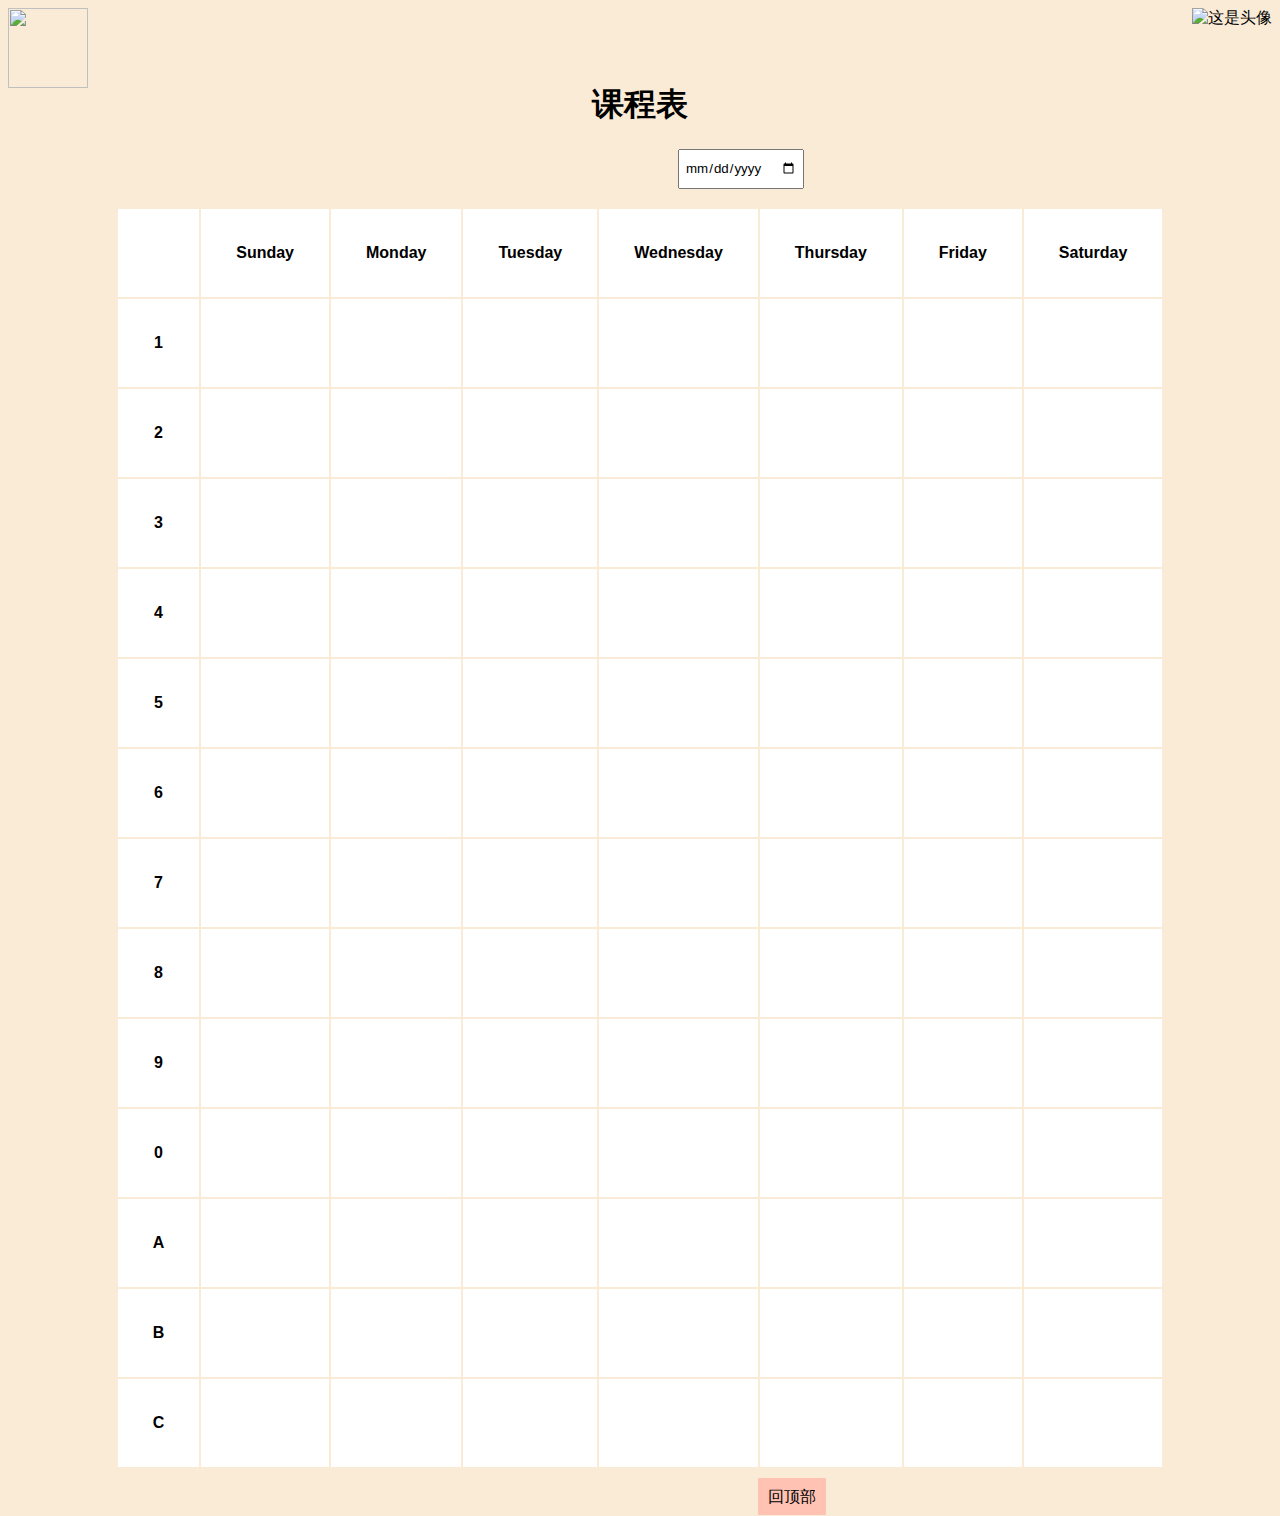
==== src/main/resources/static/index.html @ ae814fb6 "课程页面基本了" ====
<!DOCTYPE html>
<html>
<head>
    <meta charset="utf-8"/>
    <title></title>
    <link rel="stylesheet" type="text/css" href="css/myCss.css"/>
    <script src="https://cdn.staticfile.org/jquery/1.10.2/jquery.min.js"></script>
    <script src="js/index.js"></script>
</head>
<body>
<div class="container" id="blur">
    <div class="content">
        <a href="">
            <img src="img/Photo.png" align="right" width="80" height="80" alt="这是头像">
        </a>
        <img src="img/STU.jpg" align="left" width="80" height="80">
        <br><br><br>
        <h1 align="center"><a name="tips">课程表</a></h1>
        <!-- <table cellpadding="40" background="img/桌面.jpg" align="center"> -->
        <input type="date" style="height:40px; line-height:40px;padding: 5px;margin-left: 670px;">
        <br><br>
        <table cellpadding="35" align="center" id="courseTable">
            <!-- <caption>课程表 </caption> -->
            <tr>
                <th></th>
                <th>Sunday</th>
                <th>Monday</th>
                <th>Tuesday</th>
                <th>Wednesday</th>
                <th>Thursday</th>
                <th>Friday</th>
                <th>Saturday</th>
            </tr>
            <tr r="1">
                <th>1</th>
                <td c="0" rowspan="1"></td>
                <td c="1" rowspan="1"></td>
                <td c="2" rowspan="1"></td>
                <td c="3" rowspan="1"></td>
                <td c="4" rowspan="1"></td>
                <td c="5" rowspan="1"></td>
                <td c="6" rowspan="1"></td>
            </tr>
            <tr r="2">
                <th>2</th>
                <td c="0" rowspan="1"></td>
                <td c="1" rowspan="1"></td>
                <td c="2" rowspan="1"></td>
                <td c="3" rowspan="1"></td>
                <td c="4" rowspan="1"></td>
                <td c="5" rowspan="1"></td>
                <td c="6" rowspan="1"></td>
            </tr>
            <tr r="3">
                <th>3</th>
                <td c="0" rowspan="1"></td>
                <td c="1" rowspan="1"></td>
                <td c="2" rowspan="1"></td>
                <td c="3" rowspan="1"></td>
                <td c="4" rowspan="1"></td>
                <td c="5" rowspan="1"></td>
                <td c="6" rowspan="1"></td>
            </tr>
            <tr r="4">
                <th>4</th>
                <td c="0" rowspan="1"></td>
                <td c="1" rowspan="1"></td>
                <td c="2" rowspan="1"></td>
                <td c="3" rowspan="1"></td>
                <td c="4" rowspan="1"></td>
                <td c="5" rowspan="1"></td>
                <td c="6" rowspan="1"></td>
            </tr>
            <tr r="5">
                <th>5</th>
                <td c="0" rowspan="1"></td>
                <td c="1" rowspan="1"></td>
                <td c="2" rowspan="1"></td>
                <td c="3" rowspan="1"></td>
                <td c="4" rowspan="1"></td>
                <td c="5" rowspan="1"></td>
                <td c="6" rowspan="1"></td>
            </tr>
            <tr r="6">
                <th>6</th>
                <td c="0" rowspan="1"></td>
                <td c="1" rowspan="1"></td>
                <td c="2" rowspan="1"></td>
                <td c="3" rowspan="1"></td>
                <td c="4" rowspan="1"></td>
                <td c="5" rowspan="1"></td>
                <td c="6" rowspan="1"></td>
            </tr>
            <tr r="7">
                <th>7</th>
                <td c="0" rowspan="1"></td>
                <td c="1" rowspan="1"></td>
                <td c="2" rowspan="1"></td>
                <td c="3" rowspan="1"></td>
                <td c="4" rowspan="1"></td>
                <td c="5" rowspan="1"></td>
                <td c="6" rowspan="1"></td>
            </tr>
            <tr r="8">
                <th>8</th>
                <td c="0" rowspan="1"></td>
                <td c="1" rowspan="1"></td>
                <td c="2" rowspan="1"></td>
                <td c="3" rowspan="1"></td>
                <td c="4" rowspan="1"></td>
                <td c="5" rowspan="1"></td>
                <td c="6" rowspan="1"></td>
            </tr>
            <tr r="9">
                <th>9</th>
                <td c="0" rowspan="1"></td>
                <td c="1" rowspan="1"></td>
                <td c="2" rowspan="1"></td>
                <td c="3" rowspan="1"></td>
                <td c="4" rowspan="1"></td>
                <td c="5" rowspan="1"></td>
                <td c="6" rowspan="1"></td>
            </tr>
            <tr r="10">
                <th>0</th>
                <td c="0" rowspan="1"></td>
                <td c="1" rowspan="1"></td>
                <td c="2" rowspan="1"></td>
                <td c="3" rowspan="1"></td>
                <td c="4" rowspan="1"></td>
                <td c="5" rowspan="1"></td>
                <td c="6" rowspan="1"></td>
            </tr>
            <tr r="11">
                <th>A</th>
                <td c="0" rowspan="1"></td>
                <td c="1" rowspan="1"></td>
                <td c="2" rowspan="1"></td>
                <td c="3" rowspan="1"></td>
                <td c="4" rowspan="1"></td>
                <td c="5" rowspan="1"></td>
                <td c="6" rowspan="1"></td>
            </tr>
            <tr r="12">
                <th>B</th>
                <td c="0" rowspan="1"></td>
                <td c="1" rowspan="1"></td>
                <td c="2" rowspan="1"></td>
                <td c="3" rowspan="1"></td>
                <td c="4" rowspan="1"></td>
                <td c="5" rowspan="1"></td>
                <td c="6" rowspan="1"></td>
            </tr>
            <tr r="13">
                <th>C</th>
                <td c="0" rowspan="1"></td>
                <td c="1" rowspan="1"></td>
                <td c="2" rowspan="1"></td>
                <td c="3" rowspan="1"></td>
                <td c="4" rowspan="1"></td>
                <td c="5" rowspan="1"></td>
                <td c="6" rowspan="1"></td>
            </tr>
        </table>
        <br>
        <a href="#tips" style="padding: 10px;margin-left: 750px;background-color: #FFC2B3;">回顶部</a>
    </div>
</div>
<script type="text/javascript">
    function toggle(s) {
        let blur = document.getElementById('blur')
        blur.classList.toggle('active')
        let popup = document.getElementById(s)
        popup.classList.toggle('active')
    }
</script>
</body>
</html>
---- src/main/resources/static/css/myCss.css ----
*{
	font-family: '微软雅黑', sans-serif;
	box-sizing: border-box;
}
body{
	background-color: antiquewhite;
}
tr{
	background-color: #ffffff;
	/* background-color: rgba(1,0.8,0.8,0.1); */
	text-align: center;
}
td{
	font-weight: 550;
	width: 50px;
	overflow:hidden;
}
//课程信息弹窗
.container{
	position: relative;
	width: 100%;
	min-height: 100vh;
	display: flex;
	justify-content: center;
	align-items: center;
	transition: 0.5 s;
	padding: 20px;
}
.container .content{
	position: relative;
	/* max-width: 800px; */
} 
/* .container .content img{
	max-width: 100%;
	display: block;
} */
h2{
	text-align: center;
}
a{
	position: relative;
	/* padding: 5px 20px; */
	/* display: inline-block; */
	/* margin-top: 20px; */
	text-decoration: none;
	color: #000000;
	}
.container#blur.active{
	filter: blur(5px);
	/* pointer-events: none;
	user-select: none; */
}
#popup_1,#popup_2,#popup_3,#popup_4,#popup_5,#popup_6,#popup_7,#popup_8{
	position: absolute;
	top: 40%;
	left: 50%;
	transform: translate(-50%,-50%);
	width: 300px;
	padding: 50px;
	box-shadow: 0 5px 30px rgba(0,0,0,0.3);
	background: #ffc2b3;
	visibility: hidden;
	opacity: 0;
}
#popup_1.active,#popup_2.active,#popup_3.active,#popup_4.active,#popup_5.active,#popup_6.active,#popup_7.active,#popup_8.active{
	top: 50%;
	visibility: visible;
	opacity: 0.9;
	transition: 0.5 s;
}
//搜索栏
/* .search-box{
	position: absolute;
	top: 10%;
	left: 50%;
	transform: translate(-50%,-50%);
	background: #887b81;
	height: 40px;
	border-radius: 40px;
	padding: 10px;
	
}
.search-box:hover>.search-txt{
	width: 200px;
	padding: 0 6px;
}
.search-box:hover>.search-btn{
	background: #F0F8FF;
}
.search-btn{
	color: #ff5776;
	float: right;
	width: 40px;
	height: 40px;
	border-radius: 50%;
	background: #00FFFF;
	display: flex;
	justify-content: center;
	align-items: center;
	transition: 0.4 s;
}
.search-txt{
	border: none;
	background: none;
	outline: none;
	float: left;
	padding: 0;
	color: #F0F8FF;
	font-size: 16px;
	transition: 0.4 s;
	line-height: 40px;
	width: 0px;
} */
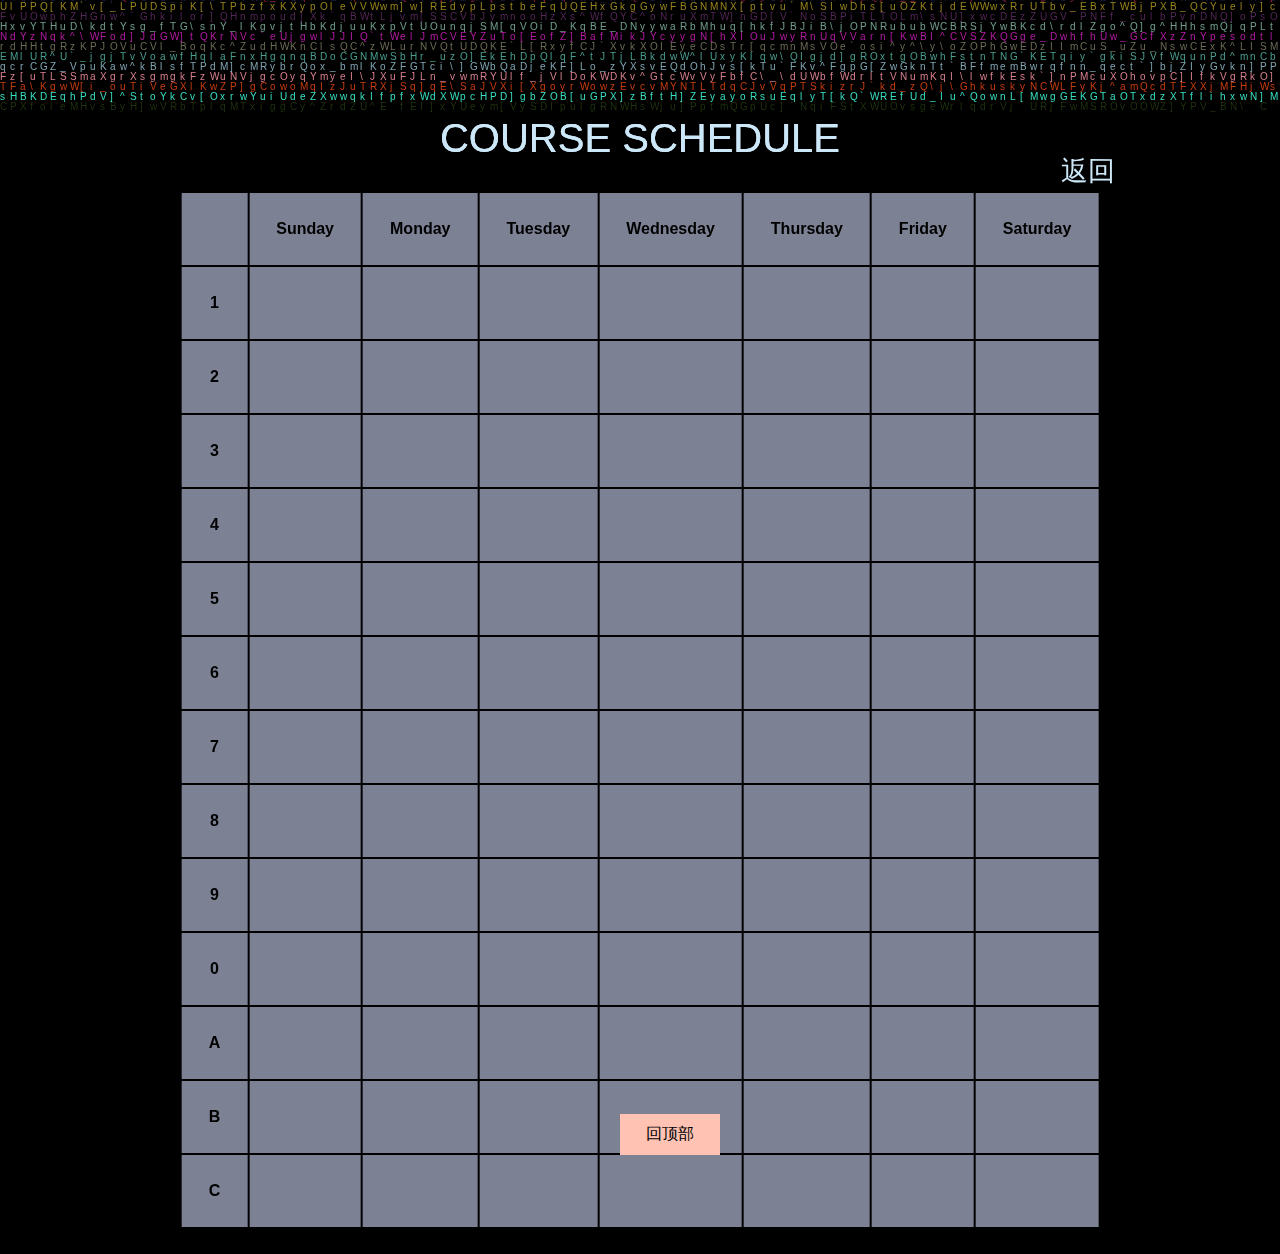
==== commit d4749b3e: "debug" ====
--- a/src/main/resources/static/index.html
+++ b/src/main/resources/static/index.html
@@ -1,178 +1,223 @@
 <!DOCTYPE html>
-<html>
+<html lang="en">
 <head>
-    <meta charset="utf-8"/>
+    <meta http-equiv="Content-Type" content="text/html; charset=UTF-8">
     <title></title>
-    <link rel="stylesheet" type="text/css" href="css/myCss.css"/>
-    <script src="https://cdn.staticfile.org/jquery/1.10.2/jquery.min.js"></script>
-    <script src="js/index.js"></script>
+    <link href="css/font.css" rel="stylesheet">
+    <!-- <link rel="stylesheet" href="css/style.css"> -->
+	<link rel="stylesheet" type="text/css" href="css/myCss.css"/>
+    <script src="js/jquery-1.9.1.min.js"></script>  
 </head>
 <body>
-<div class="container" id="blur">
-    <div class="content">
-        <a href="">
-            <img src="img/Photo.png" align="right" width="80" height="80" alt="这是头像">
-        </a>
-        <img src="img/STU.jpg" align="left" width="80" height="80">
-        <br><br><br>
-        <h1 align="center"><a name="tips">课程表</a></h1>
-        <!-- <table cellpadding="40" background="img/桌面.jpg" align="center"> -->
-        <input type="date" style="height:40px; line-height:40px;padding: 5px;margin-left: 670px;">
-        <br><br>
-        <table cellpadding="35" align="center" id="courseTable">
-            <!-- <caption>课程表 </caption> -->
-            <tr>
-                <th></th>
-                <th>Sunday</th>
-                <th>Monday</th>
-                <th>Tuesday</th>
-                <th>Wednesday</th>
-                <th>Thursday</th>
-                <th>Friday</th>
-                <th>Saturday</th>
-            </tr>
-            <tr r="1">
-                <th>1</th>
-                <td c="0" rowspan="1"></td>
-                <td c="1" rowspan="1"></td>
-                <td c="2" rowspan="1"></td>
-                <td c="3" rowspan="1"></td>
-                <td c="4" rowspan="1"></td>
-                <td c="5" rowspan="1"></td>
-                <td c="6" rowspan="1"></td>
-            </tr>
-            <tr r="2">
-                <th>2</th>
-                <td c="0" rowspan="1"></td>
-                <td c="1" rowspan="1"></td>
-                <td c="2" rowspan="1"></td>
-                <td c="3" rowspan="1"></td>
-                <td c="4" rowspan="1"></td>
-                <td c="5" rowspan="1"></td>
-                <td c="6" rowspan="1"></td>
-            </tr>
-            <tr r="3">
-                <th>3</th>
-                <td c="0" rowspan="1"></td>
-                <td c="1" rowspan="1"></td>
-                <td c="2" rowspan="1"></td>
-                <td c="3" rowspan="1"></td>
-                <td c="4" rowspan="1"></td>
-                <td c="5" rowspan="1"></td>
-                <td c="6" rowspan="1"></td>
-            </tr>
-            <tr r="4">
-                <th>4</th>
-                <td c="0" rowspan="1"></td>
-                <td c="1" rowspan="1"></td>
-                <td c="2" rowspan="1"></td>
-                <td c="3" rowspan="1"></td>
-                <td c="4" rowspan="1"></td>
-                <td c="5" rowspan="1"></td>
-                <td c="6" rowspan="1"></td>
-            </tr>
-            <tr r="5">
-                <th>5</th>
-                <td c="0" rowspan="1"></td>
-                <td c="1" rowspan="1"></td>
-                <td c="2" rowspan="1"></td>
-                <td c="3" rowspan="1"></td>
-                <td c="4" rowspan="1"></td>
-                <td c="5" rowspan="1"></td>
-                <td c="6" rowspan="1"></td>
-            </tr>
-            <tr r="6">
-                <th>6</th>
-                <td c="0" rowspan="1"></td>
-                <td c="1" rowspan="1"></td>
-                <td c="2" rowspan="1"></td>
-                <td c="3" rowspan="1"></td>
-                <td c="4" rowspan="1"></td>
-                <td c="5" rowspan="1"></td>
-                <td c="6" rowspan="1"></td>
-            </tr>
-            <tr r="7">
-                <th>7</th>
-                <td c="0" rowspan="1"></td>
-                <td c="1" rowspan="1"></td>
-                <td c="2" rowspan="1"></td>
-                <td c="3" rowspan="1"></td>
-                <td c="4" rowspan="1"></td>
-                <td c="5" rowspan="1"></td>
-                <td c="6" rowspan="1"></td>
-            </tr>
-            <tr r="8">
-                <th>8</th>
-                <td c="0" rowspan="1"></td>
-                <td c="1" rowspan="1"></td>
-                <td c="2" rowspan="1"></td>
-                <td c="3" rowspan="1"></td>
-                <td c="4" rowspan="1"></td>
-                <td c="5" rowspan="1"></td>
-                <td c="6" rowspan="1"></td>
-            </tr>
-            <tr r="9">
-                <th>9</th>
-                <td c="0" rowspan="1"></td>
-                <td c="1" rowspan="1"></td>
-                <td c="2" rowspan="1"></td>
-                <td c="3" rowspan="1"></td>
-                <td c="4" rowspan="1"></td>
-                <td c="5" rowspan="1"></td>
-                <td c="6" rowspan="1"></td>
-            </tr>
-            <tr r="10">
-                <th>0</th>
-                <td c="0" rowspan="1"></td>
-                <td c="1" rowspan="1"></td>
-                <td c="2" rowspan="1"></td>
-                <td c="3" rowspan="1"></td>
-                <td c="4" rowspan="1"></td>
-                <td c="5" rowspan="1"></td>
-                <td c="6" rowspan="1"></td>
-            </tr>
-            <tr r="11">
-                <th>A</th>
-                <td c="0" rowspan="1"></td>
-                <td c="1" rowspan="1"></td>
-                <td c="2" rowspan="1"></td>
-                <td c="3" rowspan="1"></td>
-                <td c="4" rowspan="1"></td>
-                <td c="5" rowspan="1"></td>
-                <td c="6" rowspan="1"></td>
-            </tr>
-            <tr r="12">
-                <th>B</th>
-                <td c="0" rowspan="1"></td>
-                <td c="1" rowspan="1"></td>
-                <td c="2" rowspan="1"></td>
-                <td c="3" rowspan="1"></td>
-                <td c="4" rowspan="1"></td>
-                <td c="5" rowspan="1"></td>
-                <td c="6" rowspan="1"></td>
-            </tr>
-            <tr r="13">
-                <th>C</th>
-                <td c="0" rowspan="1"></td>
-                <td c="1" rowspan="1"></td>
-                <td c="2" rowspan="1"></td>
-                <td c="3" rowspan="1"></td>
-                <td c="4" rowspan="1"></td>
-                <td c="5" rowspan="1"></td>
-                <td c="6" rowspan="1"></td>
-            </tr>
-        </table>
-        <br>
-        <a href="#tips" style="padding: 10px;margin-left: 750px;background-color: #FFC2B3;">回顶部</a>
-    </div>
-</div>
-<script type="text/javascript">
-    function toggle(s) {
-        let blur = document.getElementById('blur')
-        blur.classList.toggle('active')
-        let popup = document.getElementById(s)
-        popup.classList.toggle('active')
-    }
-</script>
+    <canvas id="canvas" width="1280" height="1024"> 您的浏览器不支持canvas标签，请您更换浏览器 </canvas>
+    <script src="js/word.js"></script>
+	<script src="js/course.js"></script>
+    <p id="offscreen-text" class="offscreen-text"></p>
+    <p id="text" class="text"></p>
+	<div id="d" class="webdesigntuts-workshop">	
+	<div class="container" id="blur" >
+	<div class="content" id="d" class="webdesigntuts-workshop">	
+	<div class="neon" align="center" id="c"><a name="tips" color: #cce7f8  >Course Schedule</a></div>
+	<div class="neon"  id="c"><a name="tips" color: #cce7f8  >Course Schedule</a></div>
+	<div class="neon2" id="f"><a name="tips"  href="#" class="fanhui">返回</a></div>
+	<br><br>
+	<!-- 课程表格 -->
+	<table cellpadding="27"  align="center" id="d" class="webdesigntuts-workshop">
+		<tr>
+			<th></th>
+			<th>Sunday</th>
+			<th>Monday</th>
+			<th>Tuesday</th>
+			<th>Wednesday</th>
+			<th>Thursday</th>
+			<th>Friday</th>
+			<th>Saturday</th>
+		</tr>
+		<tr r="1">
+			<th>1</th>
+			<td c="0" rowspan="1"></td>
+			<td c="1" rowspan="1"></td>
+			<td c="2" rowspan="1"></td>
+			<td c="3" rowspan="1"></td>
+			<td c="4" rowspan="1"></td>
+			<td c="5" rowspan="1"></td>
+			<td c="6" rowspan="1"></td>
+		</tr>
+		<tr r="2">
+			<th>2</th>
+			<td c="0" rowspan="1"></td>
+			<td c="1" rowspan="1"></td>
+			<td c="2" rowspan="1"></td>
+			<td c="3" rowspan="1"></td>
+			<td c="4" rowspan="1"></td>
+			<td c="5" rowspan="1"></td>
+			<td c="6" rowspan="1"></td>
+		</tr>
+		<tr r="3">
+			<th>3</th>
+			<td c="0" rowspan="1"></td>
+			<td c="1" rowspan="1"></td>
+			<td c="2" rowspan="1"></td>
+			<td c="3" rowspan="1"></td>
+			<td c="4" rowspan="1"></td>
+			<td c="5" rowspan="1"></td>
+			<td c="6" rowspan="1"></td>
+		</tr>
+		<tr r="4">
+			<th>4</th>
+			<td c="0" rowspan="1"></td>
+			<td c="1" rowspan="1"></td>
+			<td c="2" rowspan="1"></td>
+			<td c="3" rowspan="1"></td>
+			<td c="4" rowspan="1"></td>
+			<td c="5" rowspan="1"></td>
+			<td c="6" rowspan="1"></td>
+		</tr>
+		<tr r="5">
+			<th>5</th>
+			<td c="0" rowspan="1"></td>
+			<td c="1" rowspan="1"></td>
+			<td c="2" rowspan="1"></td>
+			<td c="3" rowspan="1"></td>
+			<td c="4" rowspan="1"></td>
+			<td c="5" rowspan="1"></td>
+			<td c="6" rowspan="1"></td>
+		</tr>
+		<tr r="6">
+			<th>6</th>
+			<td c="0" rowspan="1"></td>
+			<td c="1" rowspan="1"></td>
+			<td c="2" rowspan="1"></td>
+			<td c="3" rowspan="1"></td>
+			<td c="4" rowspan="1"></td>
+			<td c="5" rowspan="1"></td>
+			<td c="6" rowspan="1"></td>
+		</tr>
+		<tr r="7">
+			<th>7</th>
+			<td c="0" rowspan="1"></td>
+			<td c="1" rowspan="1"></td>
+			<td c="2" rowspan="1"></td>
+			<td c="3" rowspan="1"></td>
+			<td c="4" rowspan="1"></td>
+			<td c="5" rowspan="1"></td>
+			<td c="6" rowspan="1"></td>
+		</tr>
+		<tr r="8">
+			<th>8</th>
+			<td c="0" rowspan="1"></td>
+			<td c="1" rowspan="1"></td>
+			<td c="2" rowspan="1"></td>
+			<td c="3" rowspan="1"></td>
+			<td c="4" rowspan="1"></td>
+			<td c="5" rowspan="1"></td>
+			<td c="6" rowspan="1"></td>
+		</tr>
+		<tr r="9">
+			<th>9</th>
+			<td c="0" rowspan="1"></td>
+			<td c="1" rowspan="1"></td>
+			<td c="2" rowspan="1"></td>
+			<td c="3" rowspan="1"></td>
+			<td c="4" rowspan="1"></td>
+			<td c="5" rowspan="1"></td>
+			<td c="6" rowspan="1"></td>
+		</tr>
+		<tr r="10">
+			<th>0</th>
+			<td c="0" rowspan="1"></td>
+			<td c="1" rowspan="1"></td>
+			<td c="2" rowspan="1"></td>
+			<td c="3" rowspan="1"></td>
+			<td c="4" rowspan="1"></td>
+			<td c="5" rowspan="1"></td>
+			<td c="6" rowspan="1"></td>
+		</tr>
+		<tr r="11">
+			<th>A</th>
+			<td c="0" rowspan="1"></td>
+			<td c="1" rowspan="1"></td>
+			<td c="2" rowspan="1"></td>
+			<td c="3" rowspan="1"></td>
+			<td c="4" rowspan="1"></td>
+			<td c="5" rowspan="1"></td>
+			<td c="6" rowspan="1"></td>
+		</tr>
+		<tr r="12">
+			<th>B</th>
+			<td c="0" rowspan="1"></td>
+			<td c="1" rowspan="1"></td>
+			<td c="2" rowspan="1"></td>
+			<td c="3" rowspan="1"></td>
+			<td c="4" rowspan="1"></td>
+			<td c="5" rowspan="1"></td>
+			<td c="6" rowspan="1"></td>
+		</tr>
+		<tr r="13">
+			<th>C</th>
+			<td c="0" rowspan="1"></td>
+			<td c="1" rowspan="1"></td>
+			<td c="2" rowspan="1"></td>
+			<td c="3" rowspan="1"></td>
+			<td c="4" rowspan="1"></td>
+			<td c="5" rowspan="1"></td>
+			<td c="6" rowspan="1"></td>
+		</tr>
+	</table>
+	<br>
+	<a href="#tips" style="padding: 10px;margin-left: 750px;background-color: rgba(255,194,179,1); color: #000000;" id="e">回顶部</a>
+	</div>
+	</div>
+	</div>
+	<div class="popup" id="popup_1" >
+		<h2>@E阶梯教室102</h2>
+		<h2>王江涌</h2>
+		<a href="#" onclick="toggle('popup_1')">Close</a>
+	</div>
+	<div class="popup" id="popup_2">
+		<h2>@E405</h2>
+		<h2>Jules</h2>
+		<a href="#" onclick="toggle('popup_2')">Close</a>
+	</div>
+	<div class="popup" id="popup_3">
+		<h2>@讲堂五</h2>
+		<h2>许建龙</h2>
+		<a href="#" onclick="toggle('popup_3')">Close</a>
+	</div>
+	<div class="popup" id="popup_4">
+		<h2>@E309</h2>
+		<h2>刘英博</h2>
+		<a href="#" onclick="toggle('popup_4')">Close</a>
+	</div>
+	<div class="popup" id="popup_5">
+		<h2>@E阶梯教室102</h2>
+		<h2>王珊珊</h2>
+		<a href="#" onclick="toggle('popup_5')">Close</a>
+	</div>
+	<div class="popup" id="popup_6">
+		<h2>@讲堂一</h2>
+		<h2>刘大伟</h2>
+		<a href="#" onclick="toggle('popup_6')">Close</a>
+	</div>
+	<div class="popup" id="popup_7">
+		<h2>@E306</h2>
+		<h2>张承钿</h2>
+		<a href="#" onclick="toggle('popup_7')">Close</a>
+	</div>
+	<div class="popup" id="popup_8">
+		<h2>@排球场</h2>
+		<h2>马雯</h2>
+		<a href="#" onclick="toggle('popup_8')">Close</a>
+	</div>
+	 <script src='js/index.js'></script>
+	<script type="text/javascript">
+		function toggle(s){
+			let blur=document.getElementById('blur')
+			blur.classList.toggle('active')
+			let popup=document.getElementById(s)
+			popup.classList.toggle('active')
+		}
+	</script>
+    <script src='js/index.js'></script>
 </body>
 </html>
--- a/src/main/resources/static/css/font.css
+++ b/src/main/resources/static/css/font.css
@@ -0,0 +1,24 @@
+/* cyrillic */
+@font-face {
+  font-family: 'Rubik Mono One';
+  font-style: normal;
+  font-weight: 400;
+  src: local('Rubik Mono One Regular'), local('RubikMonoOne-Regular'), url(https://fonts.gstatic.com/s/rubikmonoone/v6/UqyJK8kPP3hjw6ANTdfRk9YSN98zTKUbcw.woff2) format('woff2');
+  unicode-range: U+0400-045F, U+0490-0491, U+04B0-04B1, U+2116;
+}
+/* latin-ext */
+@font-face {
+  font-family: 'Rubik Mono One';
+  font-style: normal;
+  font-weight: 400;
+  src: local('Rubik Mono One Regular'), local('RubikMonoOne-Regular'), url(https://fonts.gstatic.com/s/rubikmonoone/v6/UqyJK8kPP3hjw6ANTdfRk9YSN985TKUbcw.woff2) format('woff2');
+  unicode-range: U+0100-024F, U+0259, U+1E00-1EFF, U+2020, U+20A0-20AB, U+20AD-20CF, U+2113, U+2C60-2C7F, U+A720-A7FF;
+}
+/* latin */
+@font-face {
+  font-family: 'Rubik Mono One';
+  font-style: normal;
+  font-weight: 400;
+  src: local('Rubik Mono One Regular'), local('RubikMonoOne-Regular'), url(https://fonts.gstatic.com/s/rubikmonoone/v6/UqyJK8kPP3hjw6ANTdfRk9YSN983TKU.woff2) format('woff2');
+  unicode-range: U+0000-00FF, U+0131, U+0152-0153, U+02BB-02BC, U+02C6, U+02DA, U+02DC, U+2000-206F, U+2074, U+20AC, U+2122, U+2191, U+2193, U+2212, U+2215, U+FEFF, U+FFFD;
+}--- a/src/main/resources/static/css/myCss.css
+++ b/src/main/resources/static/css/myCss.css
@@ -1,20 +1,28 @@
+
 *{
 	font-family: '微软雅黑', sans-serif;
 	box-sizing: border-box;
 }
-body{
-	background-color: antiquewhite;
+
+body{	
+	margin:0 auto;
+	background: #000000;
+} 
+tr{
+	/* background-color: #ced7f7; */
+	background-color: rgba(206,215,247,0.6);	
+	text-align: center;
+	/* box-shadow:5px 2px 6px #d4f6ff; */
 }
-tr{
-	background-color: #ffffff;
-	/* background-color: rgba(1,0.8,0.8,0.1); */
-	text-align: center;
-}
+
 td{
+	opacity: 0.7;
 	font-weight: 550;
 	width: 50px;
 	overflow:hidden;
+	/* box-shadow:10px 10px 10px #ddfaff; */
 }
+
 //课程信息弹窗
 .container{
 	position: relative;
@@ -30,27 +38,29 @@
 	position: relative;
 	/* max-width: 800px; */
 } 
-/* .container .content img{
-	max-width: 100%;
-	display: block;
-} */
 h2{
 	text-align: center;
 }
-a{
+tr a,th a,td a{
 	position: relative;
-	/* padding: 5px 20px; */
-	/* display: inline-block; */
-	/* margin-top: 20px; */
 	text-decoration: none;
 	color: #000000;
 	}
+a{
+	text-decoration: none;
+	/* color: #000000; */
+}
+/*返回字体颜色*/
+.fanhui{
+	color:#cce7f8;
+}
+
 .container#blur.active{
-	filter: blur(5px);
+	filter: blur(3px);/*磨砂程度*/
 	/* pointer-events: none;
 	user-select: none; */
 }
-#popup_1,#popup_2,#popup_3,#popup_4,#popup_5,#popup_6,#popup_7,#popup_8{
+.popup{
 	position: absolute;
 	top: 40%;
 	left: 50%;
@@ -62,55 +72,102 @@
 	visibility: hidden;
 	opacity: 0;
 }
-#popup_1.active,#popup_2.active,#popup_3.active,#popup_4.active,#popup_5.active,#popup_6.active,#popup_7.active,#popup_8.active{
+.active{
 	top: 50%;
 	visibility: visible;
 	opacity: 0.9;
-	transition: 0.5 s;
+	transition: 0.5s;
 }
-//搜索栏
-/* .search-box{
+/*#popup_1,#popup_2,#popup_3,#popup_4,#popup_5,#popup_6,#popup_7,#popup_8{*/
+/*	position: absolute;*/
+/*	top: 40%;*/
+/*	left: 50%;*/
+/*	transform: translate(-50%,-50%);*/
+/*	width: 300px;*/
+/*	padding: 50px;*/
+/*	box-shadow: 0 5px 30px rgba(0,0,0,0.3);*/
+/*	background: #ffc2b3;*/
+/*	visibility: hidden;*/
+/*	opacity: 0;*/
+/*}*/
+/*#popup_1.active,#popup_2.active,#popup_3.active,#popup_4.active,#popup_5.active,#popup_6.active,#popup_7.active,#popup_8.active{*/
+/*	top: 50%;*/
+/*	visibility: visible;*/
+/*	opacity: 0.9;!*弹出框的背景透明度*!*/
+/*	transition: 0.5 s;*/
+/*}*/
+/*各模块位置处理*/
+#d{
 	position: absolute;
-	top: 10%;
-	left: 50%;
-	transform: translate(-50%,-50%);
-	background: #887b81;
-	height: 40px;
-	border-radius: 40px;
-	padding: 10px;
-	
+	text-align: center;
+	top: 20%;
+	  left: 50%;
+	  transform: translateX(-50%);
+	  width: 500px;
+	 
 }
-.search-box:hover>.search-txt{
-	width: 200px;
-	padding: 0 6px;
+#c{
+	position: absolute;
+	text-align: center;
+	top: -120%;
+	  left: 50%;
+	  transform: translateX(-50%);
+	 width: 500px;
 }
-.search-box:hover>.search-btn{
-	background: #F0F8FF;
+#e{
+	position: absolute;
+	text-align: center;
+	top: 1730%;
+	  left: 50%;
+	  transform: translateX(-770%);/*控制元素位置*/
+	  width: 100px; 
 }
-.search-btn{
-	color: #ff5776;
-	float: right;
-	width: 40px;
-	height: 40px;
-	border-radius: 50%;
-	background: #00FFFF;
-	display: flex;
-	justify-content: center;
-	align-items: center;
-	transition: 0.4 s;
+#f{
+	position: absolute;
+	text-align: right;
+	top: -50%;
+	  left: 95%;
+	  transform: translateX(-50%);
+	  width: 500px;
 }
-.search-txt{
-	border: none;
-	background: none;
-	outline: none;
-	float: left;
-	padding: 0;
-	color: #F0F8FF;
-	font-size: 16px;
-	transition: 0.4 s;
-	line-height: 40px;
-	width: 0px;
-} */
+//Course Schedule字体
+@import url(https://fonts.googleapis.com/css?family=Pacifico);
 
+body {
+  display: flex;
+  height: 100vh;  
+  justify-content: center;
+  align-items: center; 
+  text-align: center;
+  background: black;
+  
+}
 
+.neon {
+  color: #cce7f8;
+  font-size: 2.5rem;
+  font-family: 'Pacifico', cursive;
+  text-transform: uppercase;
+  animation: shining 0.1s alternate infinite;
+}
 
+.neon2 {
+  color: #cce7f8;
+  font-size: 1.7rem;
+  font-family: 'Pacifico', cursive;
+  animation: shining 0.1s alternate infinite;
+}
+@keyframes shining {
+  from {
+    text-shadow: 0 0 6px rgba(182, 211, 207, 0.9),
+      0 0 30px rgba(182, 211, 207, 0.3), 0 0 12px rgba(15, 115, 223, 0.5),
+      0 0 21px rgba(15, 115, 223, 0.9), 0 0 34px rgba(15, 115, 223, 0.8),
+      0 0 54px rgba(15, 115, 223, 0.9);
+  }
+  to {
+    text-shadow: 0 0 6px rgba(182, 211, 207, 1),
+      0 0 30px rgba(182, 211, 207, 0.4), 0 0 12px rgba(15, 115, 223, 0.6),
+      0 0 22px rgba(15, 115, 223, 0.8), 0 0 38px rgba(15, 115, 223, 0.9),
+      0 0 60px rgba(15, 115, 223, 1);
+  }
+}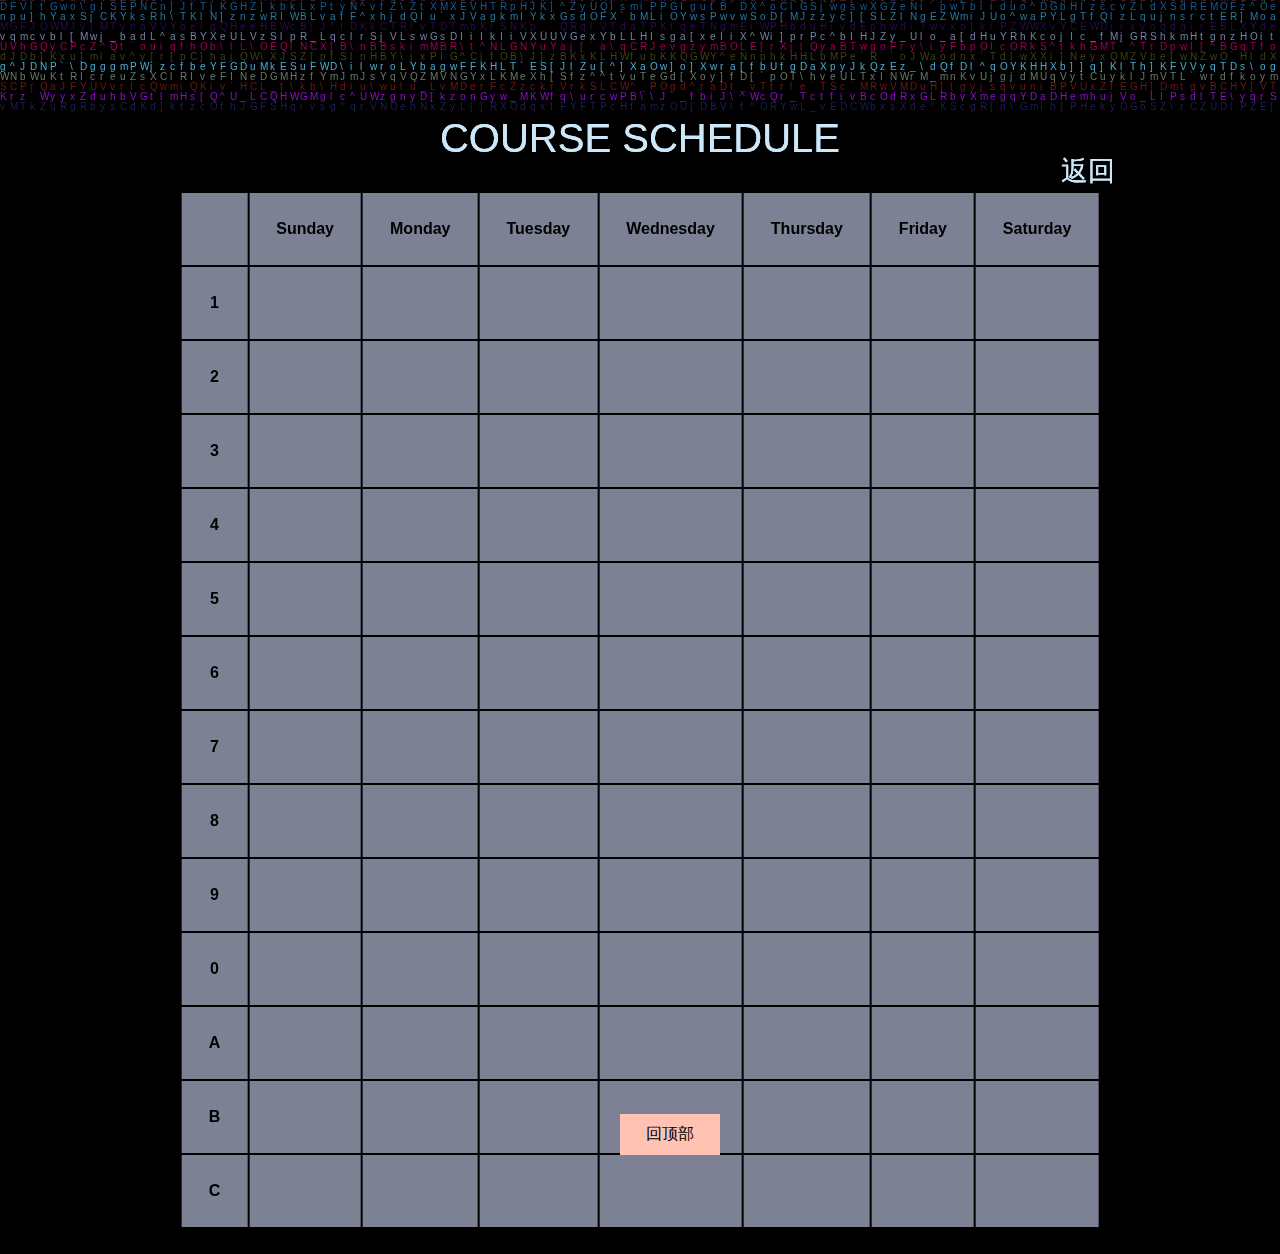
==== commit 0cc03b76: "merge" ====
--- a/src/main/resources/static/index.html
+++ b/src/main/resources/static/index.html
@@ -19,7 +19,11 @@
 	<div class="content" id="d" class="webdesigntuts-workshop">	
 	<div class="neon" align="center" id="c"><a name="tips" color: #cce7f8  >Course Schedule</a></div>
 	<div class="neon"  id="c"><a name="tips" color: #cce7f8  >Course Schedule</a></div>
+<<<<<<< HEAD
 	<div class="neon2" id="f"><a name="tips"  href="#" class="fanhui">返回</a></div>
+=======
+	<div class="neon2" id="f"><a name="tips"  href="main.html" class="fanhui">返回</a></div>
+>>>>>>> cb75465... merge001
 	<br><br>
 	<!-- 课程表格 -->
 	<table cellpadding="27"  align="center" id="d" class="webdesigntuts-workshop">
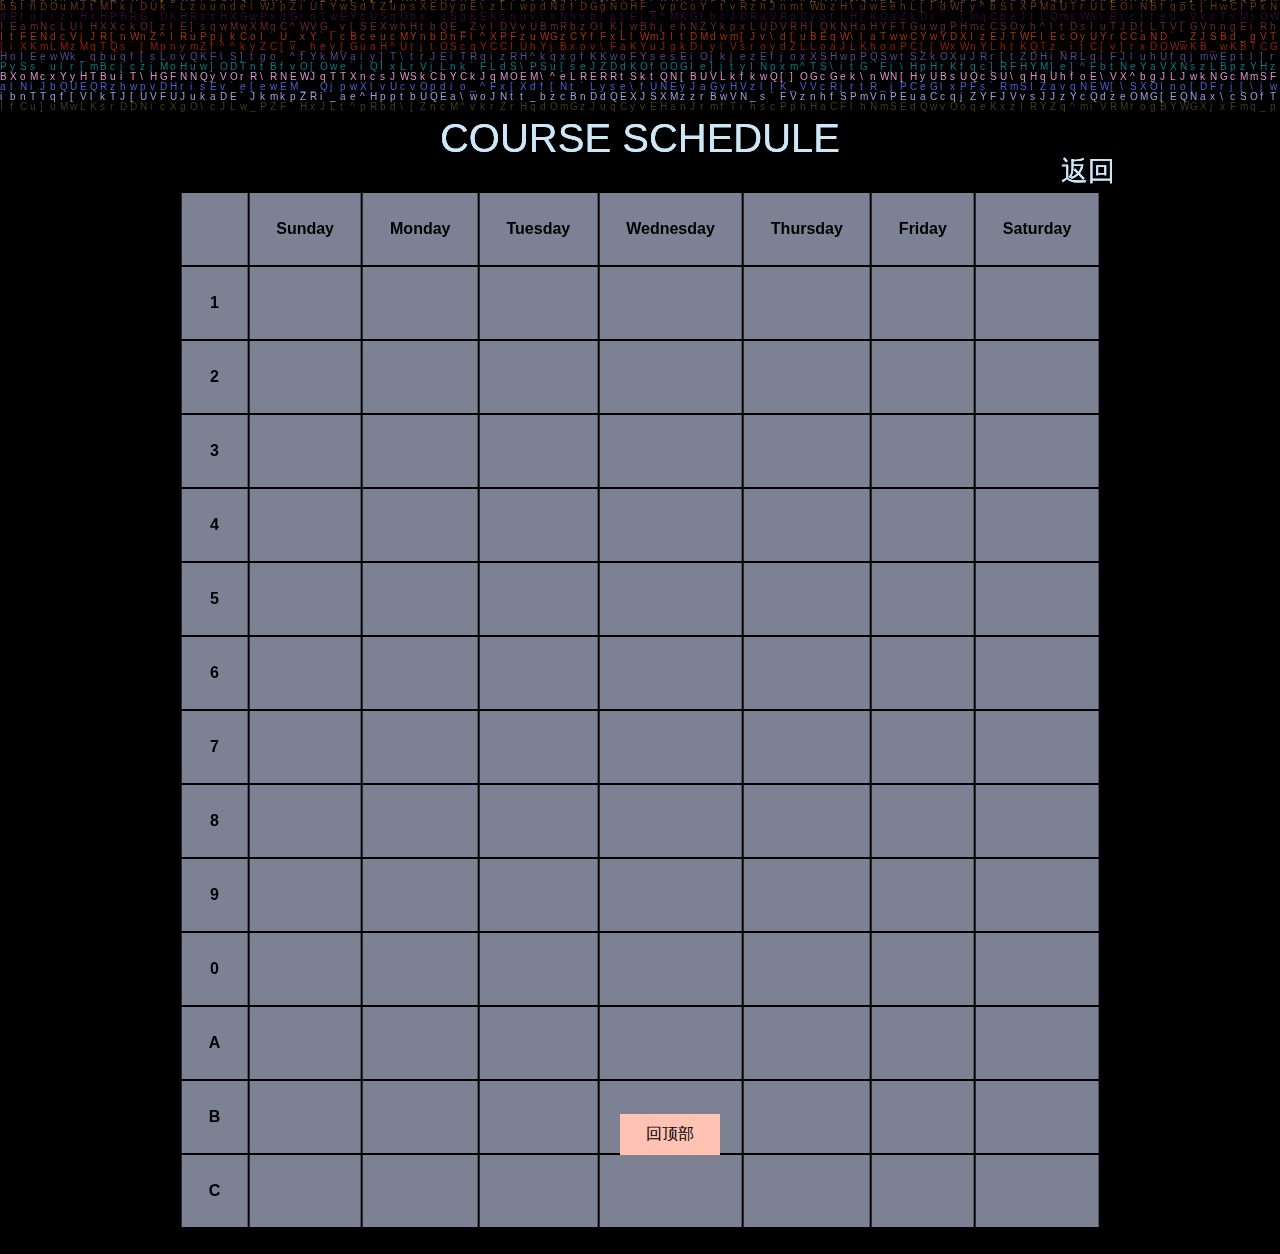
==== commit dc2d3035: "Merge f09e0cd3eeb6eee6a4059a10ab1e7c5a92ceb749 into 65425936897dd5e4f5b2fe63dd4d495e12642067" ====
--- a/src/main/resources/static/index.html
+++ b/src/main/resources/static/index.html
@@ -19,11 +19,8 @@
 	<div class="content" id="d" class="webdesigntuts-workshop">	
 	<div class="neon" align="center" id="c"><a name="tips" color: #cce7f8  >Course Schedule</a></div>
 	<div class="neon"  id="c"><a name="tips" color: #cce7f8  >Course Schedule</a></div>
-<<<<<<< HEAD
 	<div class="neon2" id="f"><a name="tips"  href="#" class="fanhui">返回</a></div>
-=======
 	<div class="neon2" id="f"><a name="tips"  href="main.html" class="fanhui">返回</a></div>
->>>>>>> cb75465... merge001
 	<br><br>
 	<!-- 课程表格 -->
 	<table cellpadding="27"  align="center" id="d" class="webdesigntuts-workshop">
@@ -173,46 +170,46 @@
 	</div>
 	</div>
 	</div>
-	<div class="popup" id="popup_1" >
-		<h2>@E阶梯教室102</h2>
-		<h2>王江涌</h2>
-		<a href="#" onclick="toggle('popup_1')">Close</a>
-	</div>
-	<div class="popup" id="popup_2">
-		<h2>@E405</h2>
-		<h2>Jules</h2>
-		<a href="#" onclick="toggle('popup_2')">Close</a>
-	</div>
-	<div class="popup" id="popup_3">
-		<h2>@讲堂五</h2>
-		<h2>许建龙</h2>
-		<a href="#" onclick="toggle('popup_3')">Close</a>
-	</div>
-	<div class="popup" id="popup_4">
-		<h2>@E309</h2>
-		<h2>刘英博</h2>
-		<a href="#" onclick="toggle('popup_4')">Close</a>
-	</div>
-	<div class="popup" id="popup_5">
-		<h2>@E阶梯教室102</h2>
-		<h2>王珊珊</h2>
-		<a href="#" onclick="toggle('popup_5')">Close</a>
-	</div>
-	<div class="popup" id="popup_6">
-		<h2>@讲堂一</h2>
-		<h2>刘大伟</h2>
-		<a href="#" onclick="toggle('popup_6')">Close</a>
-	</div>
-	<div class="popup" id="popup_7">
-		<h2>@E306</h2>
-		<h2>张承钿</h2>
-		<a href="#" onclick="toggle('popup_7')">Close</a>
-	</div>
-	<div class="popup" id="popup_8">
-		<h2>@排球场</h2>
-		<h2>马雯</h2>
-		<a href="#" onclick="toggle('popup_8')">Close</a>
-	</div>
+<!--	<div class="popup" id="popup_1" >-->
+<!--		<h2>@E阶梯教室102</h2>-->
+<!--		<h2>王江涌</h2>-->
+<!--		<a href="#" onclick="toggle('popup_1')">Close</a>-->
+<!--	</div>-->
+<!--	<div class="popup" id="popup_2">-->
+<!--		<h2>@E405</h2>-->
+<!--		<h2>Jules</h2>-->
+<!--		<a href="#" onclick="toggle('popup_2')">Close</a>-->
+<!--	</div>-->
+<!--	<div class="popup" id="popup_3">-->
+<!--		<h2>@讲堂五</h2>-->
+<!--		<h2>许建龙</h2>-->
+<!--		<a href="#" onclick="toggle('popup_3')">Close</a>-->
+<!--	</div>-->
+<!--	<div class="popup" id="popup_4">-->
+<!--		<h2>@E309</h2>-->
+<!--		<h2>刘英博</h2>-->
+<!--		<a href="#" onclick="toggle('popup_4')">Close</a>-->
+<!--	</div>-->
+<!--	<div class="popup" id="popup_5">-->
+<!--		<h2>@E阶梯教室102</h2>-->
+<!--		<h2>王珊珊</h2>-->
+<!--		<a href="#" onclick="toggle('popup_5')">Close</a>-->
+<!--	</div>-->
+<!--	<div class="popup" id="popup_6">-->
+<!--		<h2>@讲堂一</h2>-->
+<!--		<h2>刘大伟</h2>-->
+<!--		<a href="#" onclick="toggle('popup_6')">Close</a>-->
+<!--	</div>-->
+<!--	<div class="popup" id="popup_7">-->
+<!--		<h2>@E306</h2>-->
+<!--		<h2>张承钿</h2>-->
+<!--		<a href="#" onclick="toggle('popup_7')">Close</a>-->
+<!--	</div>-->
+<!--	<div class="popup" id="popup_8">-->
+<!--		<h2>@排球场</h2>-->
+<!--		<h2>马雯</h2>-->
+<!--		<a href="#" onclick="toggle('popup_8')">Close</a>-->
+<!--	</div>-->
 	 <script src='js/index.js'></script>
 	<script type="text/javascript">
 		function toggle(s){
